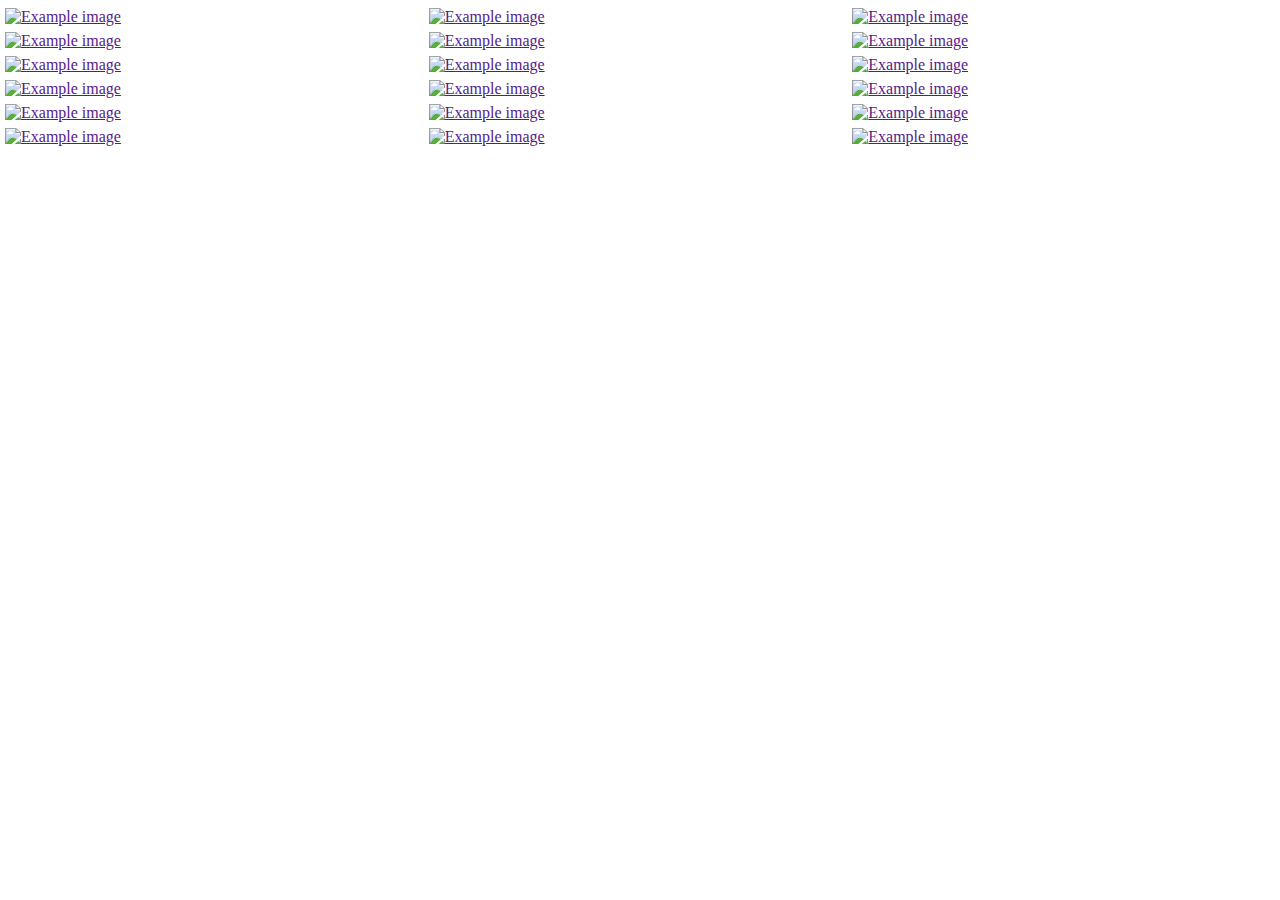
==== gallery.html @ 3f2959a1 "2" ====
<!DOCTYPE html>
<html lang="en">

<head>
    <meta charset="UTF-8">
    <meta name="viewport" content="width=device-width, initial-scale=1.0">
    <title>gallery</title>
</head>

<body>
    <style>
        body {
            margin: 0;
            padding: 0;
        }
        
        .container {
            width: 100%;
            box-sizing: border-box;
            display: flex;
            flex-wrap: wrap;
            padding: 5px;
            margin: 0 auto;
        }
        
        .item {
            width: calc(33.2% - 4px);
            margin: 3px;
        }
        
        a {
            display: inline-block;
        }
        
        a img {
            width: 100%;
            height: 100%;
            object-fit: cover;
        }
        
        .item:nth-child(3n+1) {
            margin-left: 0;
        }
        
        .item:nth-child(3n+3) {
            margin-right: 0;
        }
    </style>

    <div class="container">
        <a href="" class="item">
            <img src="https://source.unsplash.com/random/320x320" alt="Example image">
        </a>
        <a href="" class="item">
            <img src="https://source.unsplash.com/random/320x320" alt="Example image">
        </a>
        <a href="" class="item">
            <img src="https://source.unsplash.com/random/320x320" alt="Example image">
        </a>
        <a href="" class="item">
            <img src="https://source.unsplash.com/random/320x320" alt="Example image">
        </a>
        <a href="" class="item">
            <img src="https://source.unsplash.com/random/320x320" alt="Example image">
        </a>
        <a href="" class="item">
            <img src="https://source.unsplash.com/random/320x320" alt="Example image">
        </a>
        <a href="" class="item">
            <img src="https://source.unsplash.com/random/320x320" alt="Example image">
        </a>
        <a href="" class="item">
            <img src="https://source.unsplash.com/random/320x320" alt="Example image">
        </a>
        <a href="" class="item">
            <img src="https://source.unsplash.com/random/320x320" alt="Example image">
        </a>
        <a href="" class="item">
            <img src="https://source.unsplash.com/random/320x320" alt="Example image">
        </a>
        <a href="" class="item">
            <img src="https://source.unsplash.com/random/320x320" alt="Example image">
        </a>
        <a href="" class="item">
            <img src="https://source.unsplash.com/random/320x320" alt="Example image">
        </a>
        <a href="" class="item">
            <img src="https://source.unsplash.com/random/320x320" alt="Example image">
        </a>
        <a href="" class="item">
            <img src="https://source.unsplash.com/random/320x320" alt="Example image">
        </a>
        <a href="" class="item">
            <img src="https://source.unsplash.com/random/320x320" alt="Example image">
        </a>
        <a href="" class="item">
            <img src="https://source.unsplash.com/random/320x320" alt="Example image">
        </a>
        <a href="" class="item">
            <img src="https://source.unsplash.com/random/320x320" alt="Example image">
        </a>
        <a href="" class="item">
            <img src="https://source.unsplash.com/random/320x320" alt="Example image">
        </a>

    </div>
</body>

</html>
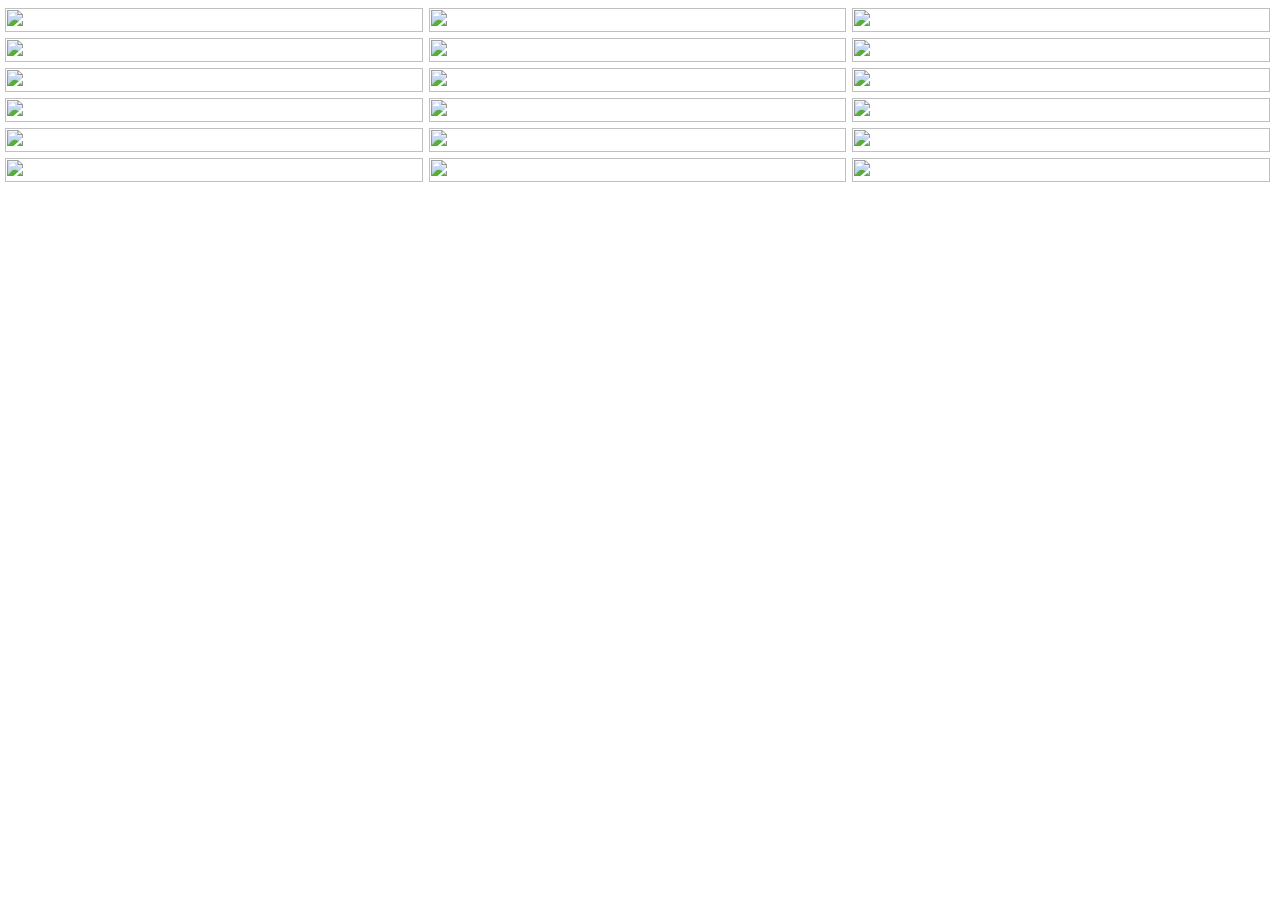
==== commit c404bfe4: "4" ====
--- a/gallery.html
+++ b/gallery.html
@@ -4,106 +4,75 @@
 <head>
     <meta charset="UTF-8">
     <meta name="viewport" content="width=device-width, initial-scale=1.0">
+    <link rel="stylesheet" type="text/css" href="./lib/fancybox/jquery.fancybox.min.css">
+    <link rel="stylesheet" href="./css/gallery.css">
     <title>gallery</title>
 </head>
 
 <body>
-    <style>
-        body {
-            margin: 0;
-            padding: 0;
-        }
-        
-        .container {
-            width: 100%;
-            box-sizing: border-box;
-            display: flex;
-            flex-wrap: wrap;
-            padding: 5px;
-            margin: 0 auto;
-        }
-        
-        .item {
-            width: calc(33.2% - 4px);
-            margin: 3px;
-        }
-        
-        a {
-            display: inline-block;
-        }
-        
-        a img {
-            width: 100%;
-            height: 100%;
-            object-fit: cover;
-        }
-        
-        .item:nth-child(3n+1) {
-            margin-left: 0;
-        }
-        
-        .item:nth-child(3n+3) {
-            margin-right: 0;
-        }
-    </style>
+
 
     <div class="container">
-        <a href="" class="item">
-            <img src="https://source.unsplash.com/random/320x320" alt="Example image">
+
+        <a href="https://source.unsplash.com/xAgvgQpYsf4/1500x1000" class="item" data-fancybox data-caption="This image has a simple caption">
+            <img src="https://source.unsplash.com/xAgvgQpYsf4/320x320" />
         </a>
-        <a href="" class="item">
-            <img src="https://source.unsplash.com/random/320x320" alt="Example image">
+        <a href="https://source.unsplash.com/xAgvgQpYsf4/1500x1000" class="item" data-fancybox>
+            <img src="https://source.unsplash.com/xAgvgQpYsf4/320x320" />
         </a>
-        <a href="" class="item">
-            <img src="https://source.unsplash.com/random/320x320" alt="Example image">
+        <a href="https://source.unsplash.com/xAgvgQpYsf4/1500x1000" class="item" data-fancybox>
+            <img src="https://source.unsplash.com/xAgvgQpYsf4/320x320" />
         </a>
-        <a href="" class="item">
-            <img src="https://source.unsplash.com/random/320x320" alt="Example image">
+        <a href="https://source.unsplash.com/xAgvgQpYsf4/1500x1000" class="item" data-fancybox>
+            <img src="https://source.unsplash.com/xAgvgQpYsf4/320x320" />
         </a>
-        <a href="" class="item">
-            <img src="https://source.unsplash.com/random/320x320" alt="Example image">
+        <a href="https://source.unsplash.com/xAgvgQpYsf4/1500x1000" class="item" data-fancybox>
+            <img src="https://source.unsplash.com/xAgvgQpYsf4/320x320" />
         </a>
-        <a href="" class="item">
-            <img src="https://source.unsplash.com/random/320x320" alt="Example image">
+        <a href="https://source.unsplash.com/xAgvgQpYsf4/1500x1000" class="item" data-fancybox>
+            <img src="https://source.unsplash.com/xAgvgQpYsf4/320x320" />
         </a>
-        <a href="" class="item">
-            <img src="https://source.unsplash.com/random/320x320" alt="Example image">
+        <a href="https://source.unsplash.com/xAgvgQpYsf4/1500x1000" class="item" data-fancybox>
+            <img src="https://source.unsplash.com/xAgvgQpYsf4/320x320" />
         </a>
-        <a href="" class="item">
-            <img src="https://source.unsplash.com/random/320x320" alt="Example image">
+        <a href="https://source.unsplash.com/xAgvgQpYsf4/1500x1000" class="item" data-fancybox>
+            <img src="https://source.unsplash.com/xAgvgQpYsf4/320x320" />
         </a>
-        <a href="" class="item">
-            <img src="https://source.unsplash.com/random/320x320" alt="Example image">
+        <a href="https://source.unsplash.com/xAgvgQpYsf4/1500x1000" class="item" data-fancybox>
+            <img src="https://source.unsplash.com/xAgvgQpYsf4/320x320" />
         </a>
-        <a href="" class="item">
-            <img src="https://source.unsplash.com/random/320x320" alt="Example image">
+        <a href="https://source.unsplash.com/xAgvgQpYsf4/1500x1000" class="item" data-fancybox>
+            <img src="https://source.unsplash.com/xAgvgQpYsf4/320x320" />
         </a>
-        <a href="" class="item">
-            <img src="https://source.unsplash.com/random/320x320" alt="Example image">
+        <a href="https://source.unsplash.com/xAgvgQpYsf4/1500x1000" class="item" data-fancybox>
+            <img src="https://source.unsplash.com/xAgvgQpYsf4/320x320" />
         </a>
-        <a href="" class="item">
-            <img src="https://source.unsplash.com/random/320x320" alt="Example image">
+        <a href="https://source.unsplash.com/xAgvgQpYsf4/1500x1000" class="item" data-fancybox>
+            <img src="https://source.unsplash.com/xAgvgQpYsf4/320x320" />
         </a>
-        <a href="" class="item">
-            <img src="https://source.unsplash.com/random/320x320" alt="Example image">
+        <a href="https://source.unsplash.com/xAgvgQpYsf4/1500x1000" class="item" data-fancybox>
+            <img src="https://source.unsplash.com/xAgvgQpYsf4/320x320" />
         </a>
-        <a href="" class="item">
-            <img src="https://source.unsplash.com/random/320x320" alt="Example image">
+        <a href="https://source.unsplash.com/xAgvgQpYsf4/1500x1000" class="item" data-fancybox>
+            <img src="https://source.unsplash.com/xAgvgQpYsf4/320x320" />
         </a>
-        <a href="" class="item">
-            <img src="https://source.unsplash.com/random/320x320" alt="Example image">
+        <a href="https://source.unsplash.com/xAgvgQpYsf4/1500x1000" class="item" data-fancybox>
+            <img src="https://source.unsplash.com/xAgvgQpYsf4/320x320" />
         </a>
-        <a href="" class="item">
-            <img src="https://source.unsplash.com/random/320x320" alt="Example image">
+        <a href="https://source.unsplash.com/xAgvgQpYsf4/1500x1000" class="item" data-fancybox>
+            <img src="https://source.unsplash.com/xAgvgQpYsf4/320x320" />
         </a>
-        <a href="" class="item">
-            <img src="https://source.unsplash.com/random/320x320" alt="Example image">
+        <a href="https://source.unsplash.com/xAgvgQpYsf4/1500x1000" class="item" data-fancybox>
+            <img src="https://source.unsplash.com/xAgvgQpYsf4/320x320" />
         </a>
-        <a href="" class="item">
-            <img src="https://source.unsplash.com/random/320x320" alt="Example image">
+        <a href="https://source.unsplash.com/xAgvgQpYsf4/1500x1000" class="item" data-fancybox>
+            <img src="https://source.unsplash.com/xAgvgQpYsf4/320x320" />
         </a>
 
     </div>
+
+    <script src="https://code.jquery.com/jquery-3.5.1.js" integrity="sha256-QWo7LDvxbWT2tbbQ97B53yJnYU3WhH/C8ycbRAkjPDc=" crossorigin="anonymous"></script>
+    <script src="./lib/fancybox/jquery.fancybox.min.js"></script>
 </body>
 
 </html>--- a/css/gallery.css
+++ b/css/gallery.css
@@ -0,0 +1,36 @@
+body {
+    margin: 0;
+    padding: 0;
+}
+
+.container {
+    width: 100%;
+    box-sizing: border-box;
+    display: flex;
+    flex-wrap: wrap;
+    padding: 5px;
+    margin: 0 auto;
+}
+
+.item {
+    width: calc(33.2% - 4px);
+    margin: 3px;
+}
+
+a {
+    display: inline-block;
+}
+
+a img {
+    width: 100%;
+    height: 100%;
+    object-fit: cover;
+}
+
+.item:nth-child(3n+1) {
+    margin-left: 0;
+}
+
+.item:nth-child(3n+3) {
+    margin-right: 0;
+}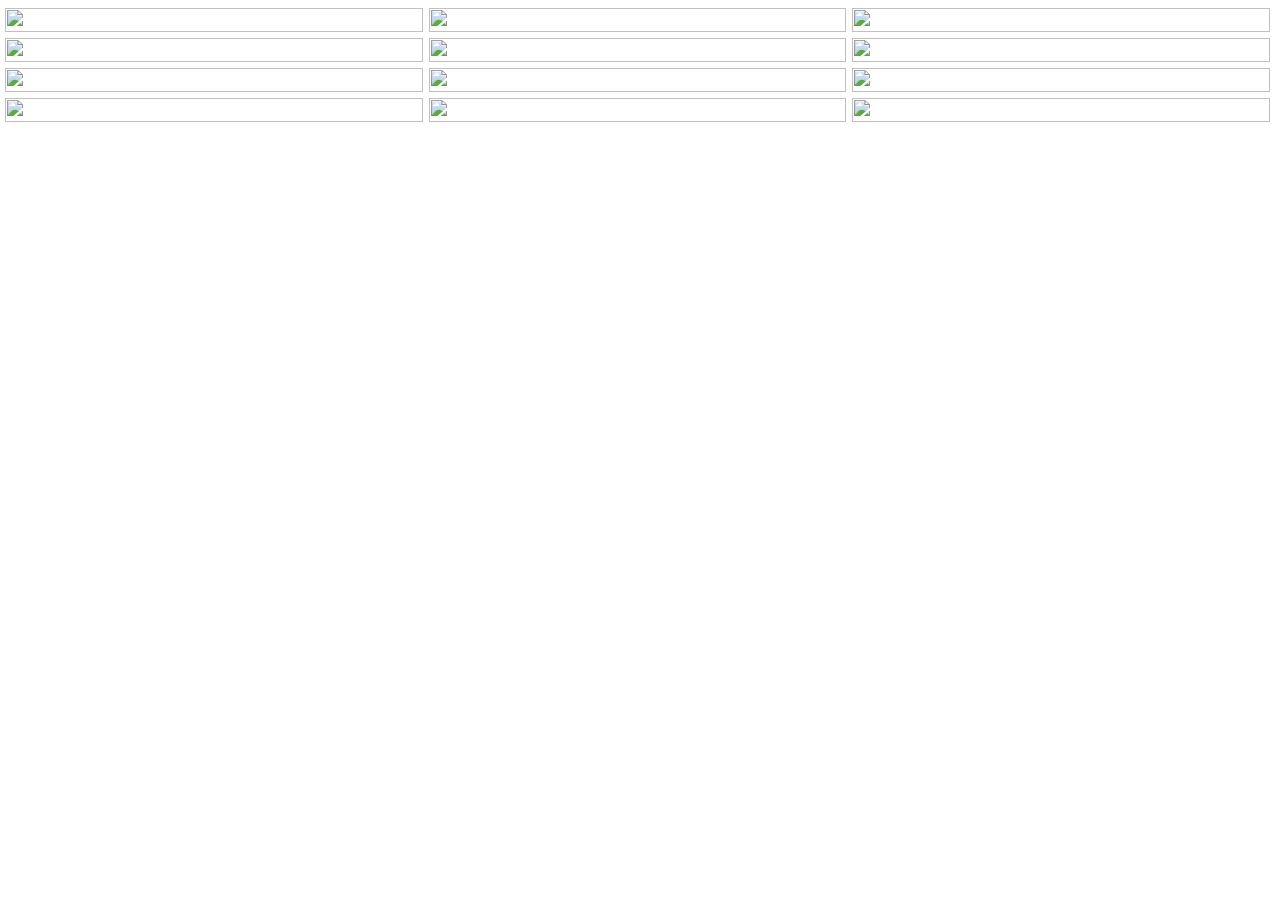
==== commit 54f8e43e: "5" ====
--- a/gallery.html
+++ b/gallery.html
@@ -14,65 +14,47 @@
 
     <div class="container">
 
-        <a href="https://source.unsplash.com/xAgvgQpYsf4/1500x1000" class="item" data-fancybox data-caption="This image has a simple caption">
-            <img src="https://source.unsplash.com/xAgvgQpYsf4/320x320" />
-        </a>
-        <a href="https://source.unsplash.com/xAgvgQpYsf4/1500x1000" class="item" data-fancybox>
-            <img src="https://source.unsplash.com/xAgvgQpYsf4/320x320" />
-        </a>
-        <a href="https://source.unsplash.com/xAgvgQpYsf4/1500x1000" class="item" data-fancybox>
-            <img src="https://source.unsplash.com/xAgvgQpYsf4/320x320" />
-        </a>
-        <a href="https://source.unsplash.com/xAgvgQpYsf4/1500x1000" class="item" data-fancybox>
-            <img src="https://source.unsplash.com/xAgvgQpYsf4/320x320" />
-        </a>
-        <a href="https://source.unsplash.com/xAgvgQpYsf4/1500x1000" class="item" data-fancybox>
-            <img src="https://source.unsplash.com/xAgvgQpYsf4/320x320" />
-        </a>
-        <a href="https://source.unsplash.com/xAgvgQpYsf4/1500x1000" class="item" data-fancybox>
-            <img src="https://source.unsplash.com/xAgvgQpYsf4/320x320" />
-        </a>
-        <a href="https://source.unsplash.com/xAgvgQpYsf4/1500x1000" class="item" data-fancybox>
-            <img src="https://source.unsplash.com/xAgvgQpYsf4/320x320" />
-        </a>
-        <a href="https://source.unsplash.com/xAgvgQpYsf4/1500x1000" class="item" data-fancybox>
-            <img src="https://source.unsplash.com/xAgvgQpYsf4/320x320" />
-        </a>
-        <a href="https://source.unsplash.com/xAgvgQpYsf4/1500x1000" class="item" data-fancybox>
-            <img src="https://source.unsplash.com/xAgvgQpYsf4/320x320" />
-        </a>
-        <a href="https://source.unsplash.com/xAgvgQpYsf4/1500x1000" class="item" data-fancybox>
-            <img src="https://source.unsplash.com/xAgvgQpYsf4/320x320" />
-        </a>
-        <a href="https://source.unsplash.com/xAgvgQpYsf4/1500x1000" class="item" data-fancybox>
-            <img src="https://source.unsplash.com/xAgvgQpYsf4/320x320" />
-        </a>
-        <a href="https://source.unsplash.com/xAgvgQpYsf4/1500x1000" class="item" data-fancybox>
-            <img src="https://source.unsplash.com/xAgvgQpYsf4/320x320" />
-        </a>
-        <a href="https://source.unsplash.com/xAgvgQpYsf4/1500x1000" class="item" data-fancybox>
-            <img src="https://source.unsplash.com/xAgvgQpYsf4/320x320" />
-        </a>
-        <a href="https://source.unsplash.com/xAgvgQpYsf4/1500x1000" class="item" data-fancybox>
-            <img src="https://source.unsplash.com/xAgvgQpYsf4/320x320" />
-        </a>
-        <a href="https://source.unsplash.com/xAgvgQpYsf4/1500x1000" class="item" data-fancybox>
-            <img src="https://source.unsplash.com/xAgvgQpYsf4/320x320" />
-        </a>
-        <a href="https://source.unsplash.com/xAgvgQpYsf4/1500x1000" class="item" data-fancybox>
-            <img src="https://source.unsplash.com/xAgvgQpYsf4/320x320" />
-        </a>
-        <a href="https://source.unsplash.com/xAgvgQpYsf4/1500x1000" class="item" data-fancybox>
-            <img src="https://source.unsplash.com/xAgvgQpYsf4/320x320" />
-        </a>
-        <a href="https://source.unsplash.com/xAgvgQpYsf4/1500x1000" class="item" data-fancybox>
-            <img src="https://source.unsplash.com/xAgvgQpYsf4/320x320" />
-        </a>
+        <a href="https://source.unsplash.com/xAgvgQpYsf4/1500x1000" class="item" data-fancybox data-caption="This image has a simple caption text about the project :: <a href='http://www.someclient.com' target='_blink'>Launch website</a>" ">
+            <img src=" https://source.unsplash.com/xAgvgQpYsf4/320x320 " /></a>
+
+            <a href="https://source.unsplash.com/xAgvgQpYsf4/1500x1000 " class="item " data-fancybox data-caption=" 'This image has a simple caption text about the project :: <a href='http://www.someclient.com ' target='_blink '>Launch website</a>" ">
+            <img src=" https://source.unsplash.com/xAgvgQpYsf4/320x320 " /></a>
+            <a href="https://source.unsplash.com/xAgvgQpYsf4/1500x1000" class="item" data-fancybox data-caption="'This image has a simple caption text about the project :: <a href='http://www.someclient.com' target='_blink'>Launch website</a>"
+        ">
+        <img src=" https://source.unsplash.com/xAgvgQpYsf4/320x320 " /></a>
+        <a href="https://source.unsplash.com/xAgvgQpYsf4/1500x1000" class="item" data-fancybox data-caption="This image has a simple caption text about the project :: <a href='http://www.someclient.com' target='_blink'>Launch website</a>" ">
+        <img src=" https://source.unsplash.com/xAgvgQpYsf4/320x320 " /></a>
+
+        <a href="https://source.unsplash.com/xAgvgQpYsf4/1500x1000 " class="item " data-fancybox data-caption=" 'This image has a simple caption text about the project :: <a href='http://www.someclient.com ' target='_blink '>Launch website</a>" ">
+        <img src=" https://source.unsplash.com/xAgvgQpYsf4/320x320 " /></a>
+        <a href="https://source.unsplash.com/xAgvgQpYsf4/1500x1000" class="item" data-fancybox data-caption="'This image has a simple caption text about the project :: <a href='http://www.someclient.com' target='_blink'>Launch website</a>" ">
+        <img src=" https://source.unsplash.com/xAgvgQpYsf4/320x320 " /></a>
+        <a href="https://source.unsplash.com/xAgvgQpYsf4/1500x1000" class="item" data-fancybox data-caption="This image has a simple caption text about the project :: <a href='http://www.someclient.com' target='_blink'>Launch website</a>" ">
+    <img src=" https://source.unsplash.com/xAgvgQpYsf4/320x320 " /></a>
+
+    <a href="https://source.unsplash.com/xAgvgQpYsf4/1500x1000 " class="item " data-fancybox data-caption=" 'This image has a simple caption text about the project :: <a href='http://www.someclient.com ' target='_blink '>Launch website</a>" ">
+    <img src=" https://source.unsplash.com/xAgvgQpYsf4/320x320 " /></a>
+    <a href="https://source.unsplash.com/xAgvgQpYsf4/1500x1000" class="item" data-fancybox data-caption="'This image has a simple caption text about the project :: <a href='http://www.someclient.com' target='_blink'>Launch website</a>" ">
+        <img src=" https://source.unsplash.com/xAgvgQpYsf4/320x320 " /></a>
+        <a href="https://source.unsplash.com/xAgvgQpYsf4/1500x1000" class="item" data-fancybox data-caption="This image has a simple caption text about the project :: <a href='http://www.someclient.com' target='_blink'>Launch website</a>" ">
+<img src=" https://source.unsplash.com/xAgvgQpYsf4/320x320 " /></a>
+
+<a href="https://source.unsplash.com/xAgvgQpYsf4/1500x1000 " class="item " data-fancybox data-caption=" 'This image has a simple caption text about the project :: <a href='http://www.someclient.com ' target='_blink '>Launch website</a>" ">
+<img src=" https://source.unsplash.com/xAgvgQpYsf4/320x320 " /></a>
+<a href="https://source.unsplash.com/xAgvgQpYsf4/1500x1000" class="item" data-fancybox data-caption="'This image has a simple caption text about the project :: <a href='http://www.someclient.com' target='_blink'>Launch website</a>" ">
+        <img src=" https://source.unsplash.com/xAgvgQpYsf4/320x320 " /></a>
+
+
 
     </div>
 
-    <script src="https://code.jquery.com/jquery-3.5.1.js" integrity="sha256-QWo7LDvxbWT2tbbQ97B53yJnYU3WhH/C8ycbRAkjPDc=" crossorigin="anonymous"></script>
-    <script src="./lib/fancybox/jquery.fancybox.min.js"></script>
+    <script src="https://code.jquery.com/jquery-3.5.1.js " integrity="sha256-QWo7LDvxbWT2tbbQ97B53yJnYU3WhH/C8ycbRAkjPDc=" crossorigin=" anonymous "></script>
+    <script src="./lib/fancybox/jquery.fancybox.min.js "></script>
+    <script>
+        $('a.gallery').fancybox({
+            'titlePosition': 'inside'
+        });
+    </script>
 </body>
 
 </html>